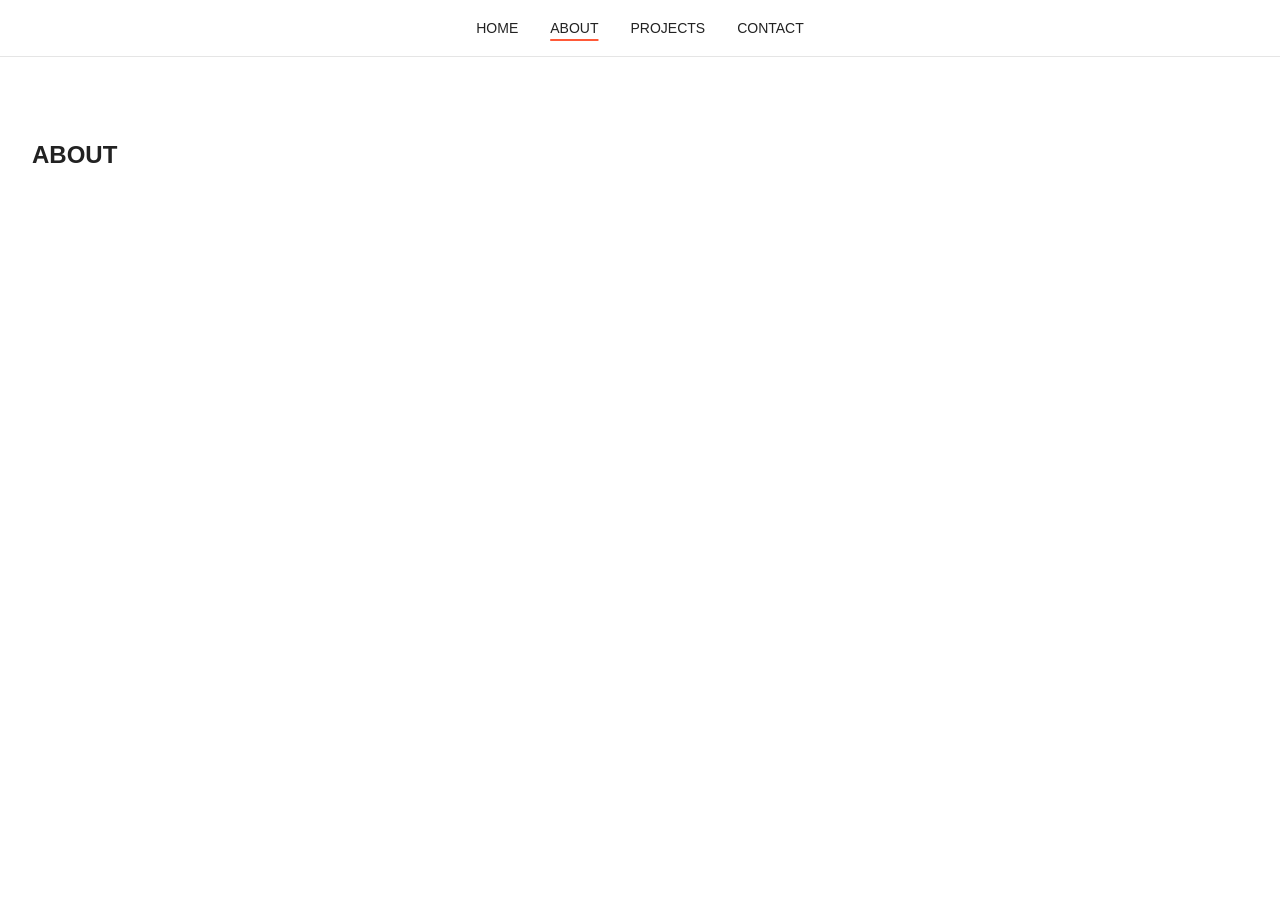
==== about.html @ c455b83c "Add static site files and GitHub Pages workflow Add a complete static portfolio site and CI to deplo" ====
<!doctype html>
<html lang="en">
  <head>
    <meta charset="utf-8">
    <meta name="viewport" content="width=device-width, initial-scale=1">
    <meta name="description" content="Learn more about Maynor.">
    <meta name="robots" content="index, follow">
    <meta property="og:type" content="website">
    <meta property="og:title" content="About | Maynor">
    <meta property="og:description" content="Learn more about Maynor.">
    <meta property="og:url" content="https://maynor.github.io/WEBSITE/about.html">
    <link rel="canonical" href="https://maynor.github.io/WEBSITE/about.html">
    <title>About | Maynor</title>
    <link rel="icon" type="image/svg+xml" href="favicon.svg">
    <link rel="stylesheet" href="styles.css">
  </head>
  <body>
    <header class="site-header">
      <nav class="main-nav" aria-label="Main navigation">
        <a href="index.html">HOME</a>
        <a href="about.html" aria-current="page">ABOUT</a>
        <a href="projects.html">PROJECTS</a>
        <a href="contact.html">CONTACT</a>
      </nav>
    </header>
    <main>
      <section class="page-content" aria-labelledby="page-heading">
        <h1 id="page-heading">ABOUT</h1>
      </section>
    </main>
  </body>
</html>
---- styles.css ----
* {
  box-sizing: border-box;
}

html {
  scroll-behavior: smooth;
}

body {
  margin: 0;
  color: #222;
  background: #fff;
  font-family: Arial, sans-serif;
}

.site-header {
  position: sticky;
  top: 0;
  padding: 1.25rem 2rem;
  background: #fff;
  border-bottom: 1px solid #e5e5e5;
}

.main-nav {
  display: flex;
  justify-content: center;
  gap: 2rem;
}

.main-nav a {
  color: inherit;
  font-size: 0.875rem;
  text-decoration: none;
}

.main-nav a[aria-current="page"] {
  text-decoration: underline;
  text-decoration-color: #ff5938;
  text-decoration-thickness: 2px;
  text-underline-offset: 0.35rem;
}

.main-nav a:hover,
.main-nav a:focus-visible {
  text-decoration: underline;
  text-underline-offset: 0.25rem;
}

.page-content {
  min-height: calc(100vh - 4rem);
  padding: 4rem 2rem;
}

@media (max-width: 480px) {
  .site-header {
    padding: 1rem;
  }

  .main-nav {
    justify-content: space-between;
    gap: 0.75rem;
  }

  .main-nav a {
    font-size: 0.75rem;
  }
}

@media (prefers-reduced-motion: reduce) {
  html {
    scroll-behavior: auto;
  }
}
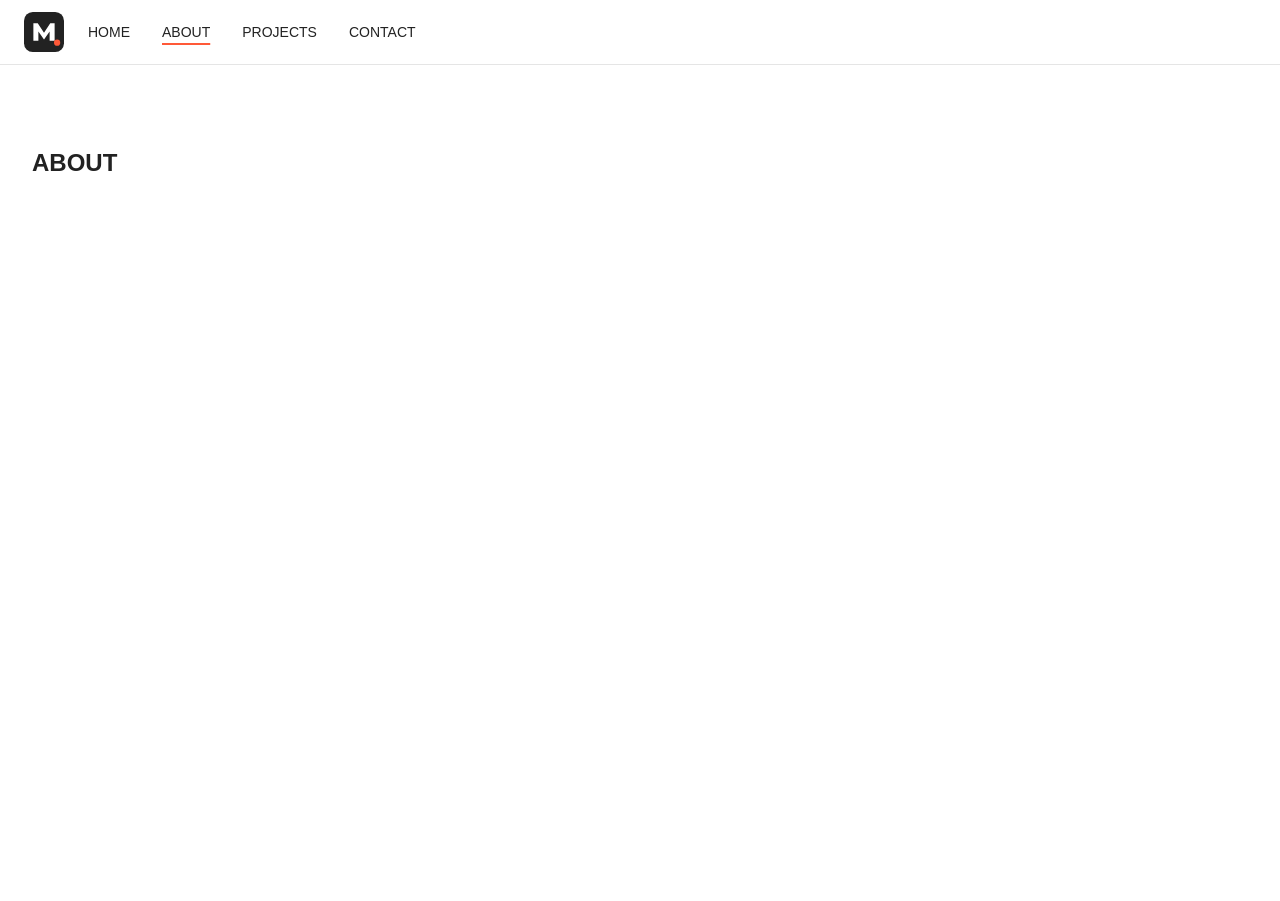
==== commit 6e901f4f: "added suyppport for global variables on icxons" ====
--- a/about.html
+++ b/about.html
@@ -16,6 +16,7 @@
   </head>
   <body>
     <header class="site-header">
+      <a class="site-logo" href="index.html" aria-label="Maynor — Home"></a>
       <nav class="main-nav" aria-label="Main navigation">
         <a href="index.html">HOME</a>
         <a href="about.html" aria-current="page">ABOUT</a>
--- a/styles.css
+++ b/styles.css
@@ -1,3 +1,10 @@
+:root {
+  --site-logo-image: url("favicon.svg");
+  --site-logo-size: 2.5rem;
+  --site-header-padding: 0.75rem 1.5rem;
+  --site-nav-gap: 2rem;
+}
+
 * {
   box-sizing: border-box;
 }
@@ -16,15 +23,30 @@
 .site-header {
   position: sticky;
   top: 0;
-  padding: 1.25rem 2rem;
+  display: flex;
+  align-items: center;
+  justify-content: flex-start;
+  gap: 1.5rem;
+  padding: var(--site-header-padding);
   background: #fff;
   border-bottom: 1px solid #e5e5e5;
 }
 
+.site-logo {
+  display: block;
+  flex: 0 0 var(--site-logo-size);
+  width: var(--site-logo-size);
+  height: var(--site-logo-size);
+  background-image: var(--site-logo-image);
+  background-position: center;
+  background-repeat: no-repeat;
+  background-size: contain;
+}
+
 .main-nav {
   display: flex;
-  justify-content: center;
-  gap: 2rem;
+  justify-content: flex-start;
+  gap: var(--site-nav-gap);
 }
 
 .main-nav a {
@@ -53,11 +75,12 @@
 
 @media (max-width: 480px) {
   .site-header {
-    padding: 1rem;
+    --site-header-padding: 0.75rem 1rem;
+    --site-logo-size: 2.25rem;
+    gap: 1rem;
   }
 
   .main-nav {
-    justify-content: space-between;
     gap: 0.75rem;
   }
 
